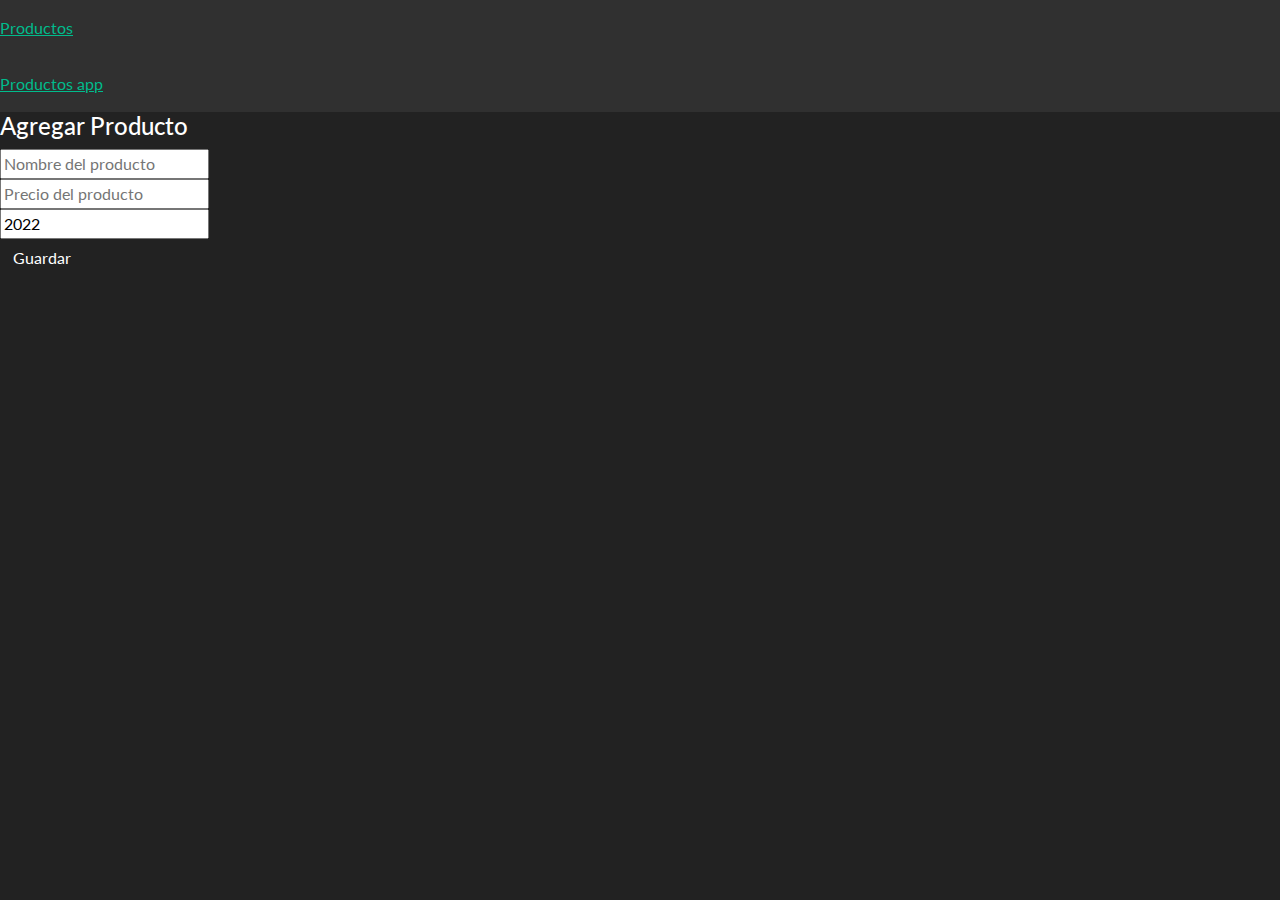
==== ClaseNo.2/ClaseNo.2/index.html @ 947f650c "actualizandoxd" ====
<!DOCTYPE html>
<html lang="en">

<head>
    <meta charset="UTF-8">
    <meta http-equiv="X-UA-Compatible" content="IE=edge">
    <meta name="viewport" content="width=device-width, initial-scale=1.0">
    <title>CRUD</title>
    <!--Boostswatch -->
    <link rel="stylesheet" href="bootstrap.min.css">
    <link rel="stylesheet" href="app.css">
</head>

<body>

    <!-- Navegacion -->
    <nav class="navbar navbar-dar bg-dark">
        <a href="navbar-brand" class="#">Productos</a>
    </nav>

    <!-- Navegacion -->
    <nav class="navbar navbar-dar bg-dark">
        <a href="navbar-brand" class="#">Productos app</a>
    </nav>

    <div class="contenedor">
        <!-- Aplicacion -->
        <div class="columna medida_columna">

            <!-- Formulario -->
            <div class="medida-1">

                <div class="tarjeta">

                    <div class="tarjeta-header">

                        <h4>Agregar Producto</h4>

                    </div>
                    <form class="tarjet-body" action="" id="producto-formulario">
                        <div class="grupo-formulario">

                            <input type="text" id="nombre" placeholder="Nombre del producto" class="Control-formulario">

                        </div>
                        <div class="grupo-formulario">

                            <input type="number" id="precio" step="0.01" placeholder="Precio del producto"
                                class="Control-formulario">

                        </div>

                        <div class="grupo-formulario">

                            <input type="number" id="año" step="1" value="2022" class="Control-formulario">

                        </div>

                        <input type="submit" value="Guardar" class="btn btn-primario btn-bloque">

                    </form>
                </div>

            </div>

            <div id="producto-lista" class="medida-3">



            </div>

        </div>

    </div>

    <script src="app.js" type="module"></script>
</body>

</html>
---- ClaseNo.2/ClaseNo.2/app.css ----
.success, .error{
    color:white;
    padding: 5px;
    margin 5px 0 15 px 0;

}
.success{
    background: green;
}
.error{
    background: red;
}
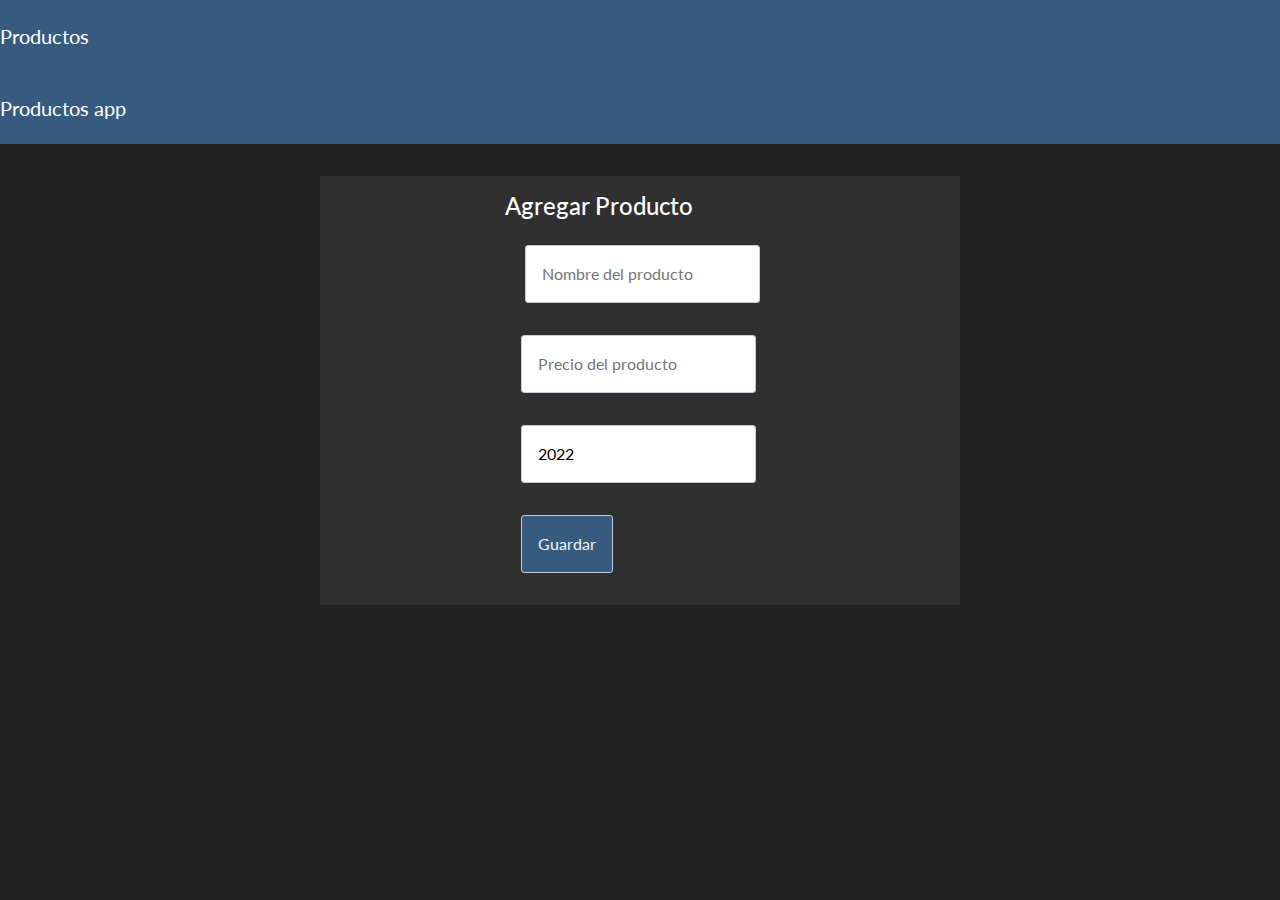
==== commit 8da369b5: "Add files via upload" ====
--- a/ClaseNo.2/ClaseNo.2/index.html
+++ b/ClaseNo.2/ClaseNo.2/index.html
@@ -14,58 +14,63 @@
 <body>
 
     <!-- Navegacion -->
-    <nav class="navbar navbar-dar bg-dark">
-        <a href="navbar-brand" class="#">Productos</a>
+    <nav class="navbar navbar-expand-lg navbar-dark bg-primary">
+        <a href="#" class="navbar-brand">Productos</a>
     </nav>
 
     <!-- Navegacion -->
-    <nav class="navbar navbar-dar bg-dark">
-        <a href="navbar-brand" class="#">Productos app</a>
+    <nav class="navbar navbar-expand-lg navbar-dark bg-primary">
+        <a href="#" class="navbar-brand">Productos app</a>
     </nav>
 
-    <div class="contenedor">
-        <!-- Aplicacion -->
-        <div class="columna medida_columna">
+    <div class="d-flex justify-content-center">
 
-            <!-- Formulario -->
-            <div class="medida-1">
+        <div class="contenedor col-6 ">
+            <!-- Aplicacion -->
+            <div class="columna medida_columna">
 
-                <div class="tarjeta">
+                <!-- Formulario -->
+                <div class="medida-1">
 
-                    <div class="tarjeta-header">
+                    <div class="tarjeta">
 
-                        <h4>Agregar Producto</h4>
+                        <div class="tarjeta-header">
 
-                    </div>
-                    <form class="tarjet-body" action="" id="producto-formulario">
-                        <div class="grupo-formulario">
-
-                            <input type="text" id="nombre" placeholder="Nombre del producto" class="Control-formulario">
+                            <h4>Agregar Producto</h4>
 
                         </div>
-                        <div class="grupo-formulario">
+                        <form class="tarjet-body" action="" id="producto-formulario">
+                            <div class="grupo-formulario">
+                               <label for="" class="contedor__label"></label>
+                                <input type="text" id="nombre" placeholder="Nombre del producto"
+                                    class="Control-formulario">
 
-                            <input type="number" id="precio" step="0.01" placeholder="Precio del producto"
-                                class="Control-formulario">
+                            </div>
+                            <div class="grupo-formulario">
 
-                        </div>
+                                <input type="number" id="precio" step="0.01" placeholder="Precio del producto"
+                                    class="Control-formulario">
 
-                        <div class="grupo-formulario">
+                            </div>
 
-                            <input type="number" id="año" step="1" value="2022" class="Control-formulario">
+                            <div class="grupo-formulario">
 
-                        </div>
+                                <input type="number" id="año" step="1" value="2022" class="Control-formulario">
 
-                        <input type="submit" value="Guardar" class="btn btn-primario btn-bloque">
+                            </div>
 
-                    </form>
+                            <input type="submit" value="Guardar" class="btn btn-primary c-wt" id="btn">
+
+                        </form>
+                    </div>
+
                 </div>
 
-            </div>
-
-            <div id="producto-lista" class="medida-3">
+                <div id="producto-lista" class="medida-3">
 
 
+
+                </div>
 
             </div>
 
@@ -76,5 +81,4 @@
     <script src="app.js" type="module"></script>
 </body>
 
-</html>   
-
+</html>--- a/ClaseNo.2/ClaseNo.2/app.css
+++ b/ClaseNo.2/ClaseNo.2/app.css
@@ -1,7 +1,12 @@
+*{
+    margin: 0;
+    padding: 0;
+    box-sizing: border-box;
+}
 .success, .error{
     color:white;
     padding: 5px;
-    margin 5px 0 15 px 0;
+    margin: 5px 0 15 px 0;
 
 }
 .success{
@@ -9,4 +14,56 @@
 }
 .error{
     background: red;
-}+}
+
+.contenedor{
+    background: #303030;
+    display: flex;
+    justify-content: center;
+    justify-items: center;
+    padding: 1rem;
+    margin: 2rem;
+}
+
+.contenedor input{
+    padding: 1rem;
+    margin: 1rem;
+    font-family: inherit;
+    outline: none;
+    border: 1px solid #c7ccdb;
+    border-radius: 0.2rem;
+}
+.c-wt{
+    
+    color: whitesmoke;
+}
+.contenedor .contenedor__label{
+
+    position: absolute;
+    bottom: 0;
+    left: 0;
+    width: 100%;
+    height: 100%;
+    pointer-events: none;
+    border-bottom: 1px solid #c7c7c7;
+
+}
+
+.contenedor .contenedor__label:after{
+    content: '';
+    position: absolute;
+    left: 0;
+    bottom: -1px;
+    width: 100%;
+    height: 100%;
+    border-bottom: 3px solid #2ecece;
+    transform: translateX(-100%);
+    transition: all 0.3s ease;
+}
+
+/* @media (min-width: 480px) Celular 
+ @media (min-width: 768px) Tablet
+  @media (min-width: 1140px) laptop o computadora
+   @media (min-width: 1440px) laptop o computadora mas larga*/
+
+
